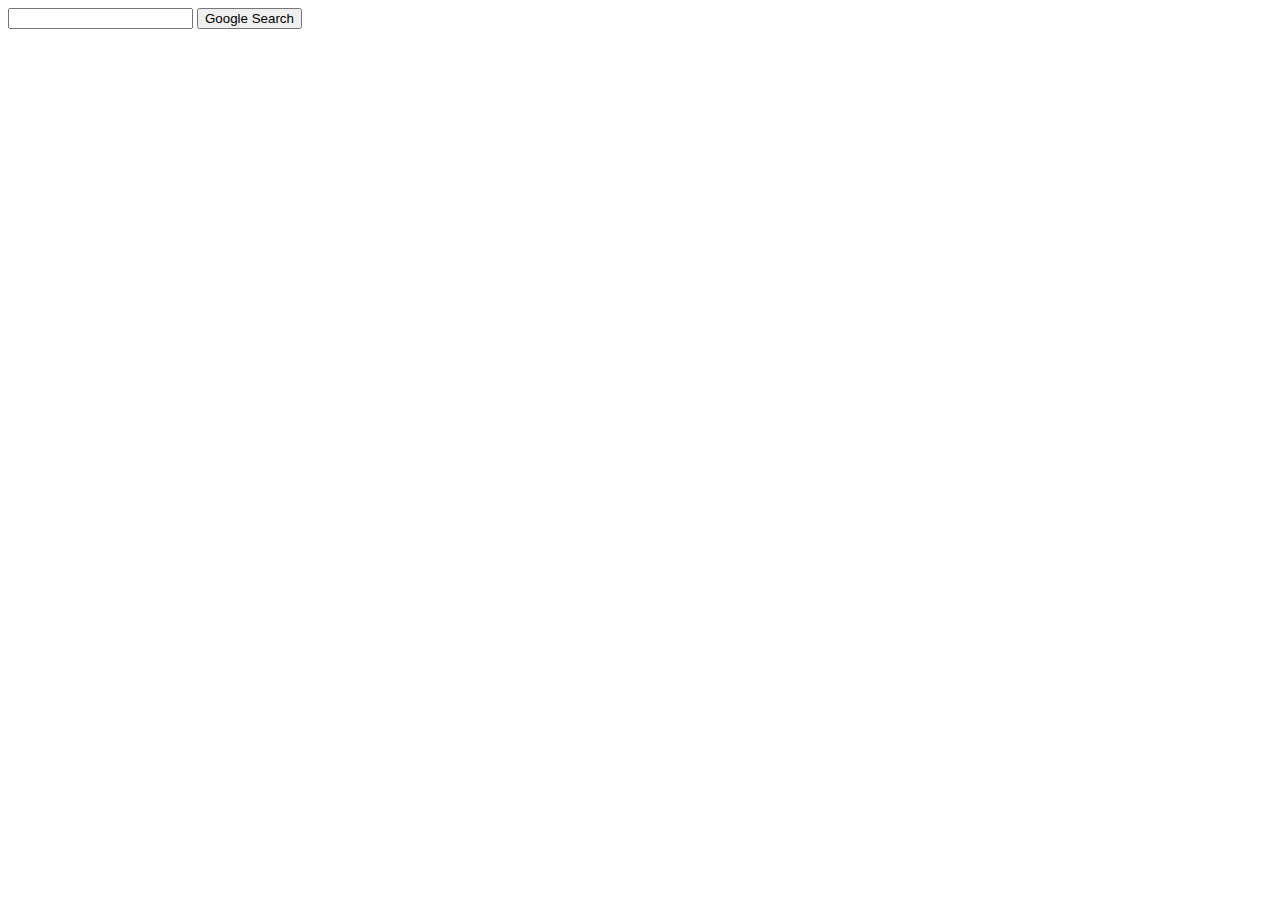
==== index.html @ 939b1635 "Initial commit" ====
<!DOCTYPE html>
<html lang="en">
<head>
    <meta charset="UTF-8">
    <meta http-equiv="X-UA-Compatible" content="IE=edge">
    <meta name="viewport" content="width=device-width, initial-scale=1.0">
    <title>Search</title>
</head>
<body>
    <form action="https://www.google.com/search">
        <input type="text" name="q">
        <input type="submit" value="Google Search">
    </form>
</body>
</html>
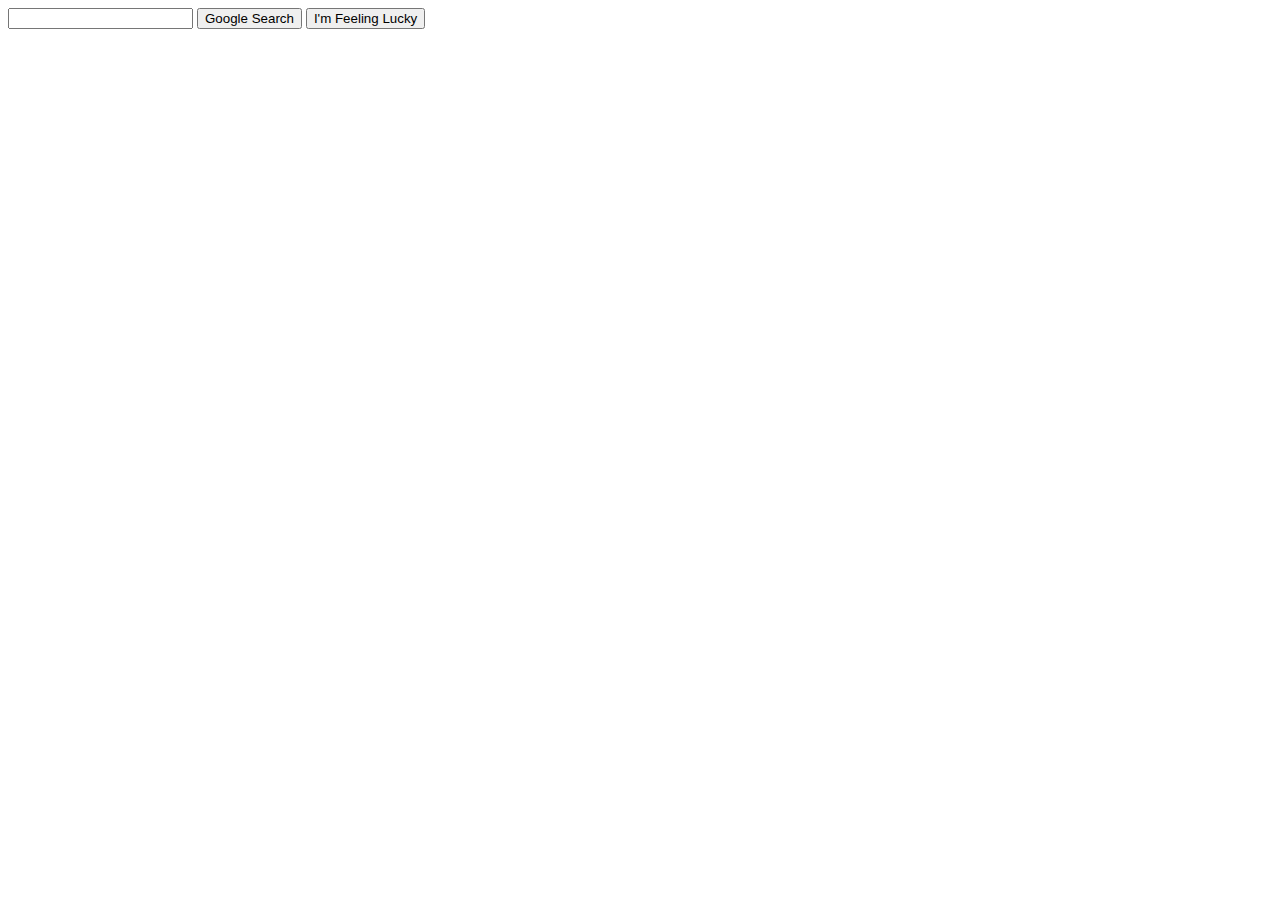
==== commit 31c65873: "Add image search and I'm feeling Lucky" ====
--- a/index.html
+++ b/index.html
@@ -4,12 +4,17 @@
     <meta charset="UTF-8">
     <meta http-equiv="X-UA-Compatible" content="IE=edge">
     <meta name="viewport" content="width=device-width, initial-scale=1.0">
+    <!-- CSS only -->
+    <link href="https://cdn.jsdelivr.net/npm/bootstrap@5.1.3/dist/css/bootstrap.min.css" rel="stylesheet" integrity="sha384-1BmE4kWBq78iYhFldvKuhfTAU6auU8tT94WrHftjDbrCEXSU1oBoqyl2QvZ6jIW3" crossorigin="anonymous">
     <title>Search</title>
 </head>
 <body>
-    <form action="https://www.google.com/search">
-        <input type="text" name="q">
-        <input type="submit" value="Google Search">
-    </form>
+    <div class="container">
+        <form action="https://www.google.com/search">
+            <input type="text" name="q">
+            <input type="submit" value="Google Search">
+            <input type="submit" value="I'm Feeling Lucky" name="btnI">
+        </form>
+    </div>
 </body>
 </html>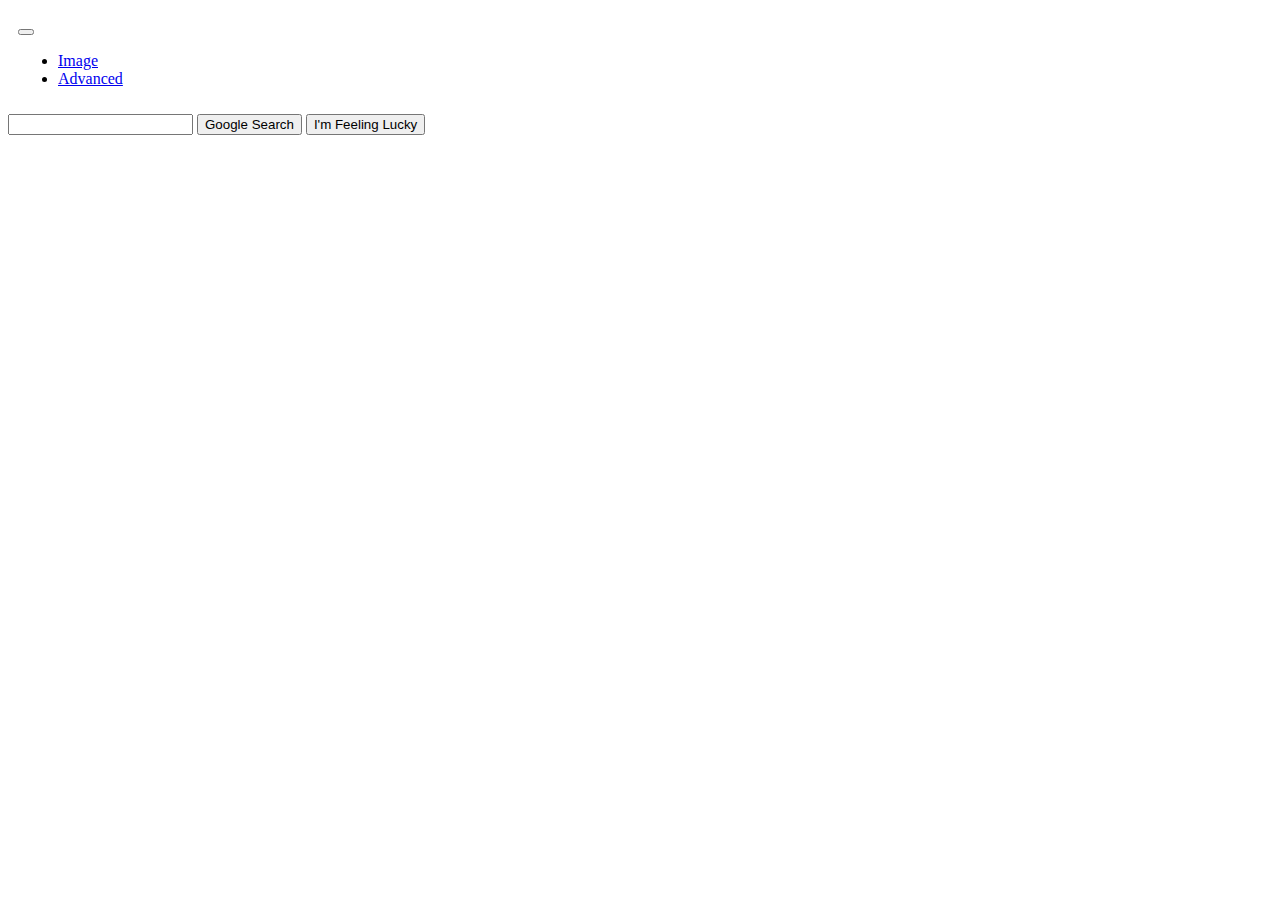
==== commit 43f189d6: "Add navbar" ====
--- a/index.html
+++ b/index.html
@@ -6,9 +6,28 @@
     <meta name="viewport" content="width=device-width, initial-scale=1.0">
     <!-- CSS only -->
     <link href="https://cdn.jsdelivr.net/npm/bootstrap@5.1.3/dist/css/bootstrap.min.css" rel="stylesheet" integrity="sha384-1BmE4kWBq78iYhFldvKuhfTAU6auU8tT94WrHftjDbrCEXSU1oBoqyl2QvZ6jIW3" crossorigin="anonymous">
+    <link rel="stylesheet" href="main.css">
     <title>Search</title>
 </head>
 <body>
+
+    <nav class="navbar navbar-expand-lg navbar-light bg-light">
+        <div class="container-fluid">
+          <button class="navbar-toggler" type="button" data-bs-toggle="collapse" data-bs-target="#navbarNav" aria-controls="navbarNav" aria-expanded="false" aria-label="Toggle navigation">
+            <span class="navbar-toggler-icon"></span>
+          </button>
+          <div class="collapse navbar-collapse justify-content-end" id="navbarNav">
+            <ul class="navbar-nav">
+              <li class="nav-item">
+                <a class="nav-link" href="image.html">Image</a>
+              </li>
+              <li class="nav-item">
+                <a class="nav-link" href="advanced.html">Advanced</a>
+              </li>
+            </ul>
+          </div>
+        </div>
+    </nav>
     <div class="container">
         <form action="https://www.google.com/search">
             <input type="text" name="q">
--- a/main.css
+++ b/main.css
@@ -0,0 +1,3 @@
+.navbar {
+    padding: 10px;
+}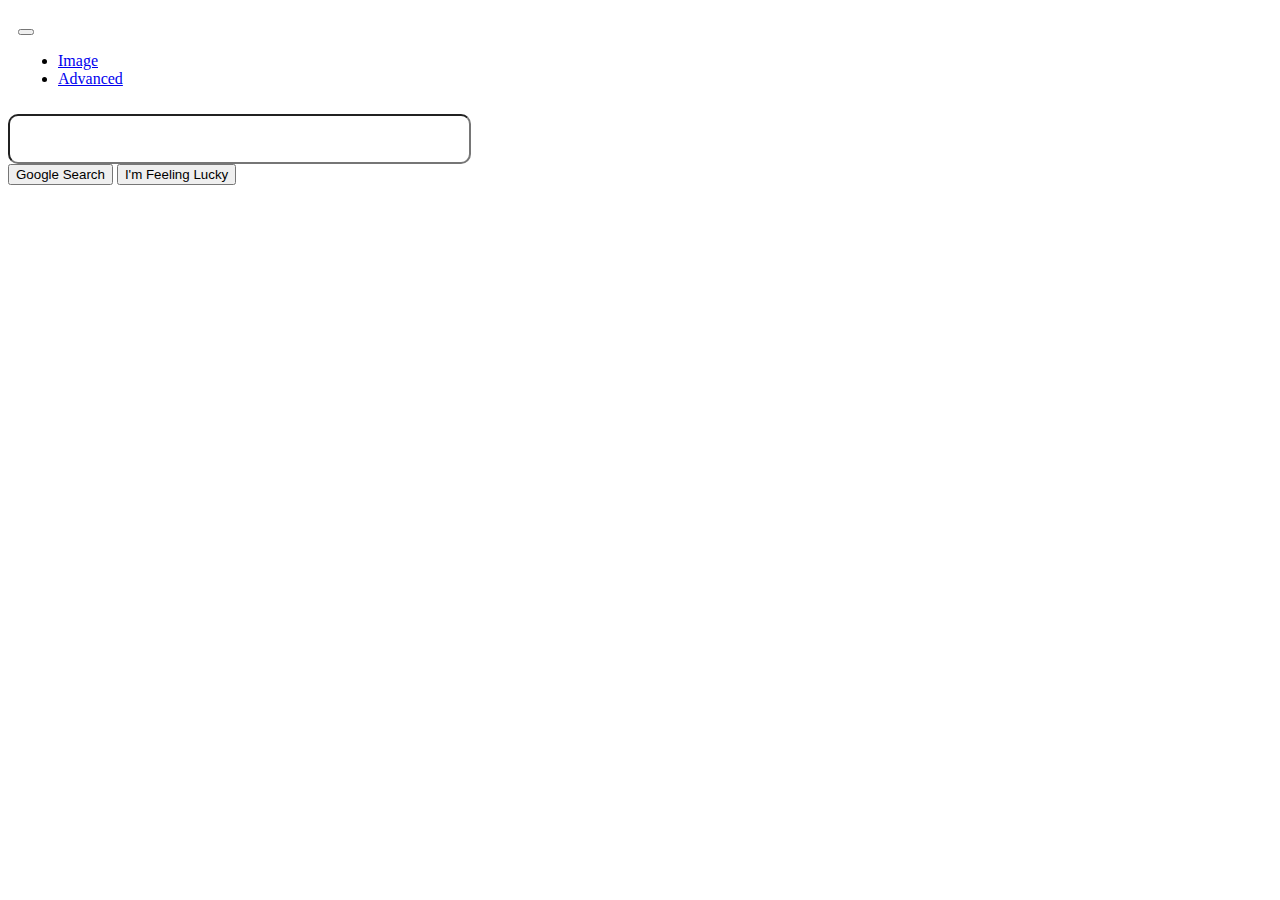
==== commit b9214c52: "Style index.html" ====
--- a/index.html
+++ b/index.html
@@ -7,6 +7,7 @@
     <!-- CSS only -->
     <link href="https://cdn.jsdelivr.net/npm/bootstrap@5.1.3/dist/css/bootstrap.min.css" rel="stylesheet" integrity="sha384-1BmE4kWBq78iYhFldvKuhfTAU6auU8tT94WrHftjDbrCEXSU1oBoqyl2QvZ6jIW3" crossorigin="anonymous">
     <link rel="stylesheet" href="main.css">
+    <script src="https://cdn.jsdelivr.net/npm/bootstrap@5.1.3/dist/js/bootstrap.bundle.min.js" integrity="sha384-ka7Sk0Gln4gmtz2MlQnikT1wXgYsOg+OMhuP+IlRH9sENBO0LRn5q+8nbTov4+1p" crossorigin="anonymous"></script>
     <title>Search</title>
 </head>
 <body>
@@ -28,11 +29,19 @@
           </div>
         </div>
     </nav>
-    <div class="container">
+    <div class="container d-flex vh-100 align-items-center justify-content-center">
         <form action="https://www.google.com/search">
-            <input type="text" name="q">
-            <input type="submit" value="Google Search">
-            <input type="submit" value="I'm Feeling Lucky" name="btnI">
+          <div class="row form-group mb-3"> 
+            <div class="col text-center">
+              <input type="text" name="q">
+            </div>
+          </div>
+          <div class="row form-group mb-3">
+            <div class="col text-center">
+              <input type="submit" value="Google Search" class="btn btn-primary">
+              <input type="submit" value="I'm Feeling Lucky" name="btnI" class="btn btn-primary">
+            </div>
+          </div>
         </form>
     </div>
 </body>
--- a/main.css
+++ b/main.css
@@ -1,3 +1,14 @@
 .navbar {
     padding: 10px;
+}
+
+form {
+    width: 60%;
+}
+
+input[type="text"] {
+    width: 60%;
+    font-size: 16px;
+    height: 44px;
+    border-radius: 10px;
 }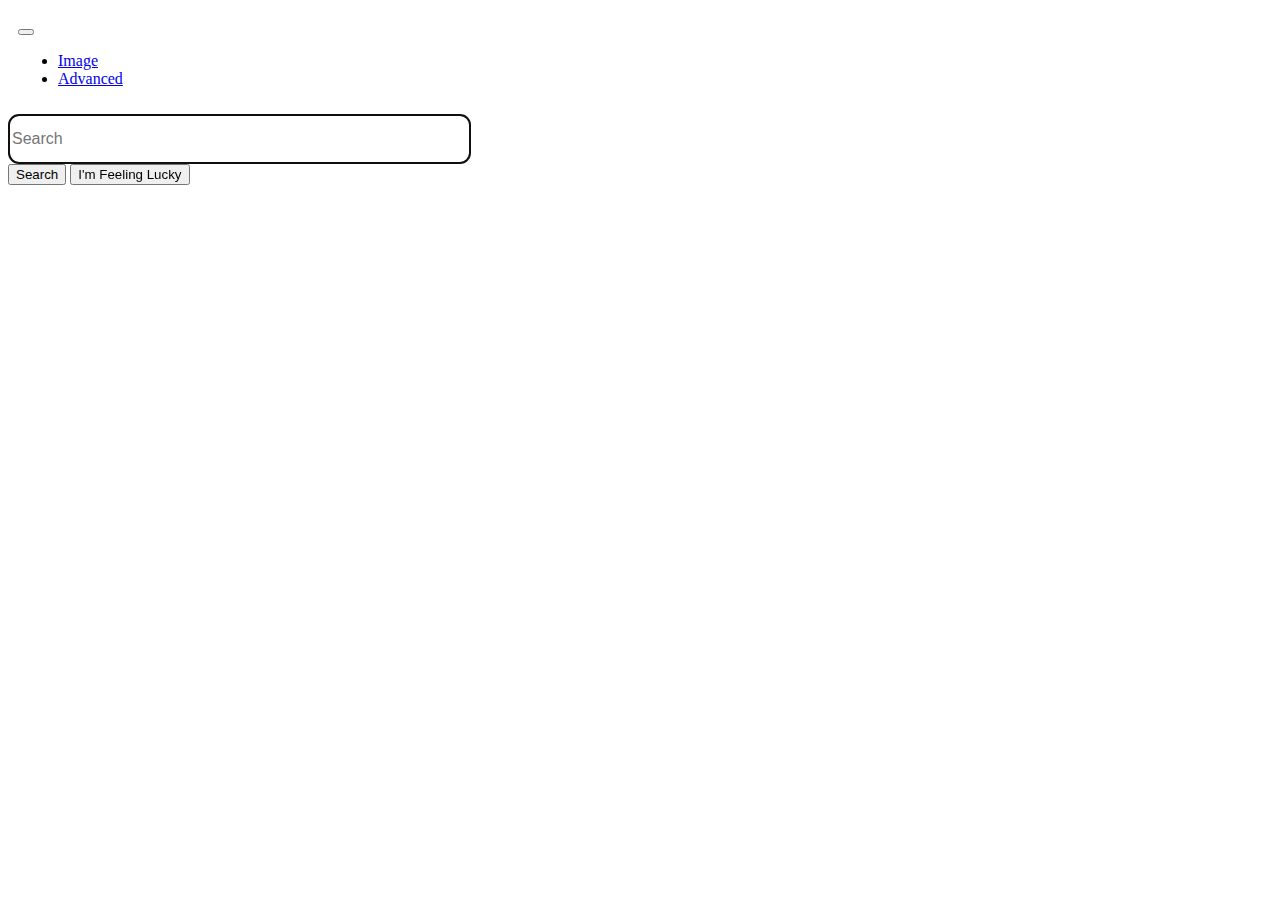
==== commit 0621bd90: "Style advanced page" ====
--- a/index.html
+++ b/index.html
@@ -33,12 +33,12 @@
         <form action="https://www.google.com/search">
           <div class="row form-group mb-3"> 
             <div class="col text-center">
-              <input type="text" name="q">
+              <input type="text" name="q" placeholder="Search" autofocus="true">
             </div>
           </div>
           <div class="row form-group mb-3">
             <div class="col text-center">
-              <input type="submit" value="Google Search" class="btn btn-primary">
+              <input type="submit" value="Search" class="btn btn-primary">
               <input type="submit" value="I'm Feeling Lucky" name="btnI" class="btn btn-primary">
             </div>
           </div>
